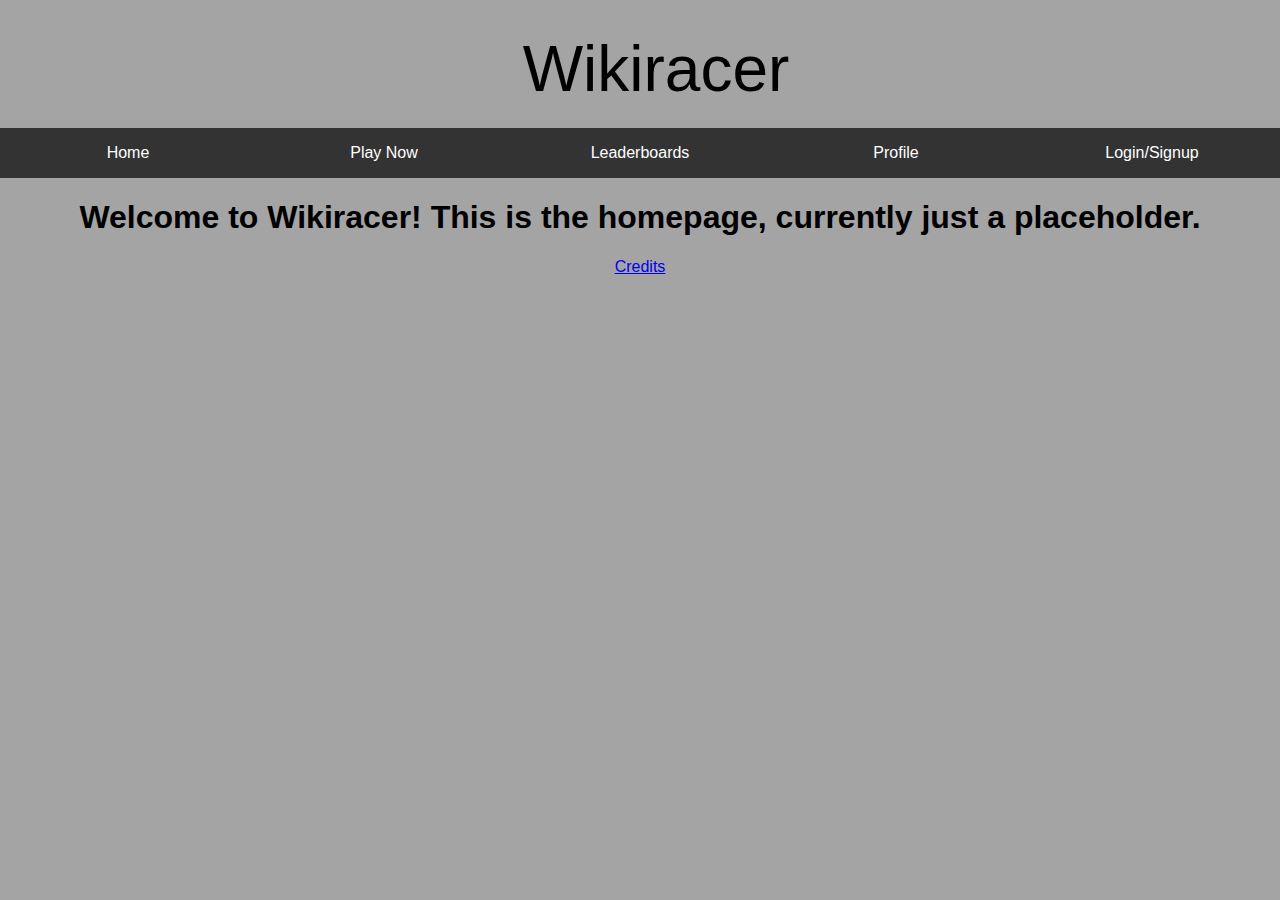
==== src/main/resources/static/index.html @ b4d253b3 "Progress on fb sharing" ====
<!DOCTYPE html>
<html lang="en">
<head>
    <meta charset="UTF-8">
    <meta property="og:url"                content="https://www.wikiracer.me/" />
    <meta property="og:type"               content="article" />
    <meta property="og:title"              content="Wikiracer" />
    <meta property="og:description"        content="Let me wiki that for you" />
    <meta property="og:image"              content="" />
    <title>Wikiracer</title>
    <link href="css/main.css" rel="stylesheet" type="text/css"/>
</head>
<body>
    <header>
        <a href="index.html" id="title">Wikiracer</a>
    </header>
    <ul id="navbar">
        <li class="navelmt"><a href="index.html">Home</a></li>
        <li class="navelmt"><a href="game.html">Play Now</a></li>
        <li class="navelmt"><a href="leaderboard.html">Leaderboards</a></li>   
        <li class="navelmt"><a href="profile.html">Profile</a></li>
    </ul> 
    <script src="js/api.js"></script>
    <script src="js/main.js"></script>
    <script src="js/index.js"></script>

    <h1>Welcome to Wikiracer! This is the homepage, currently just a placeholder.</h1>
    <footer>
        <a href='credits.html'>Credits</a>
    </footer>
</body>
</html>
---- src/main/resources/static/css/main.css ----
html {overflow: -moz-scrollbars-vertical;}
body {
    margin: auto;
    font-family: Verdana, Geneva, Tahoma, sans-serif;
    font-size: 16px;
    color: black;
    text-align: center;
    background: #a4a4a4;
}

header {
    margin-top:32px;
    height: 96px;
}

table, th, td {
    border: 1px solid white;
}

#title {
    color: black;
    text-decoration: none;
    width:100%;
    margin-left: 32px;
    font-size:64px;
}

#navbar {
    display: flex;
    list-style-type: none;
    margin: 0px;
    padding: 0px;
    overflow: hidden;
    white-space: nowrap;
    background-color: #333;
}
.navelmt {
    flex-basis: 100%;
    float: left;
    color: white;
    background-color: #333;
}
.navelmt a {
    display: block;
    color: white;
    text-align: center;
    padding: 16px;
    text-decoration: none;
}

#loginBtn {
    cursor: pointer;
}

.navelmt a:hover{
    background-color: rgb(64, 128, 255);
}

.hidden{
    display: none;
}

.credit_list {
    list-style-type: none;
}
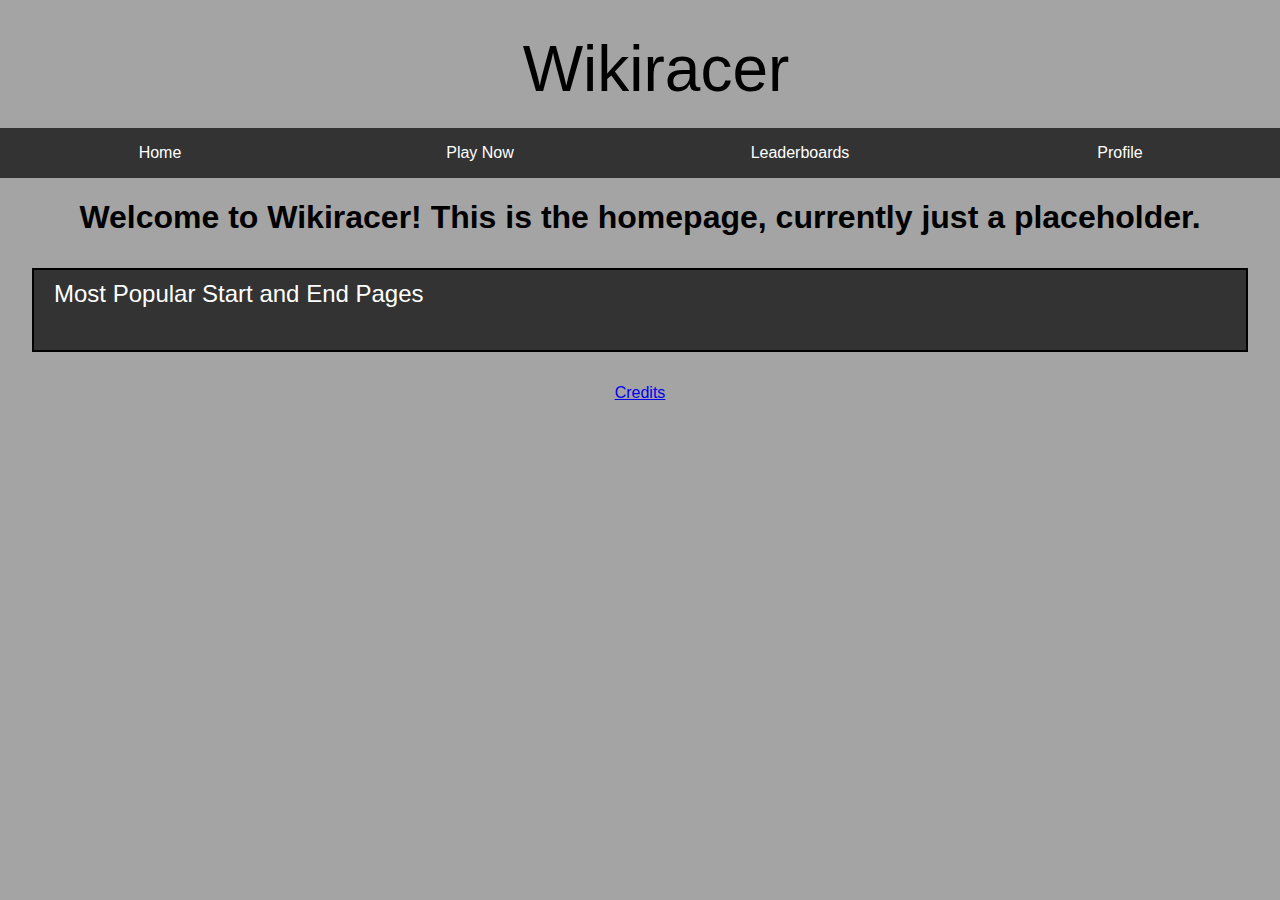
==== commit f9dfa7b2: "merged websocket frontedn with statistics" ====
--- a/src/main/resources/static/index.html
+++ b/src/main/resources/static/index.html
@@ -2,13 +2,10 @@
 <html lang="en">
 <head>
     <meta charset="UTF-8">
-    <meta property="og:url"                content="https://www.wikiracer.me/" />
-    <meta property="og:type"               content="article" />
-    <meta property="og:title"              content="Wikiracer" />
-    <meta property="og:description"        content="Let me wiki that for you" />
-    <meta property="og:image"              content="" />
     <title>Wikiracer</title>
     <link href="css/main.css" rel="stylesheet" type="text/css"/>
+    <link href="css/form.css" rel="stylesheet" type="text/css"/>
+    <link href="css/leaderboard.css" rel="stylesheet" type="text/css"/>
 </head>
 <body>
     <header>
@@ -25,6 +22,12 @@
     <script src="js/index.js"></script>
 
     <h1>Welcome to Wikiracer! This is the homepage, currently just a placeholder.</h1>
+
+    <form class="form" id="select_game_form">
+        <div class="form_title">Most Popular Start and End Pages</div>
+        <ul class="game_list">
+        </ul>
+    </form>
     <footer>
         <a href='credits.html'>Credits</a>
     </footer>
--- a/src/main/resources/static/css/form.css
+++ b/src/main/resources/static/css/form.css
@@ -0,0 +1,41 @@
+.form {
+    display: grid;
+    margin: 32px;
+    padding: 10px 20px;
+    color: white;
+    border: black 2px solid;
+    background-color: #333;
+    overflow: hidden;
+    white-space: nowrap;
+}
+
+.form_element {
+    font-size: 18px;
+    margin-bottom: 6px;
+    border-radius: 2px;
+    border: black 2px solid;
+    justify-self: center;
+    width: 50%;
+}
+
+.form_title {
+    font-size: 24px;
+    color: white;
+}
+
+
+.btn {
+    border-radius: 2px;
+    text-align: center;
+    font-size: 18px;
+    color: white;
+    background-color: rgb(108, 108, 108);
+    border: black 2px solid;
+    padding: 8px;
+    width: 25%;
+}
+
+.btn:hover {
+    background-color: rgb(64, 128, 255);
+    cursor: pointer;
+}--- a/src/main/resources/static/css/leaderboard.css
+++ b/src/main/resources/static/css/leaderboard.css
@@ -0,0 +1,50 @@
+#select_game_form {
+    text-align: center;
+    display: grid;
+    grid-template-columns: 16% auto 16%;
+    grid-template-rows: auto 60% auto;
+}
+
+.game_list {
+    list-style-type: none;
+    grid-column: 2;
+    grid-row: 2;
+}
+
+.list_element {
+    text-align: left;
+}
+
+.list_element:hover {
+    text-decoration: underline;
+    color: rgb(64, 128, 255);
+    cursor: pointer;
+}
+
+#prev_page_btn {
+    grid-column: 1;
+    grid-row: 3;
+    width: auto;
+}
+
+#next_page_btn {
+    grid-column: 3;
+    grid-row: 3;
+    width: auto;
+}
+
+#search_btn {
+
+    grid-row: 3;
+    width: auto;
+}
+
+#code_search {
+    grid-row: 2;
+
+}
+
+#search_title {
+    grid-row: 1;
+
+}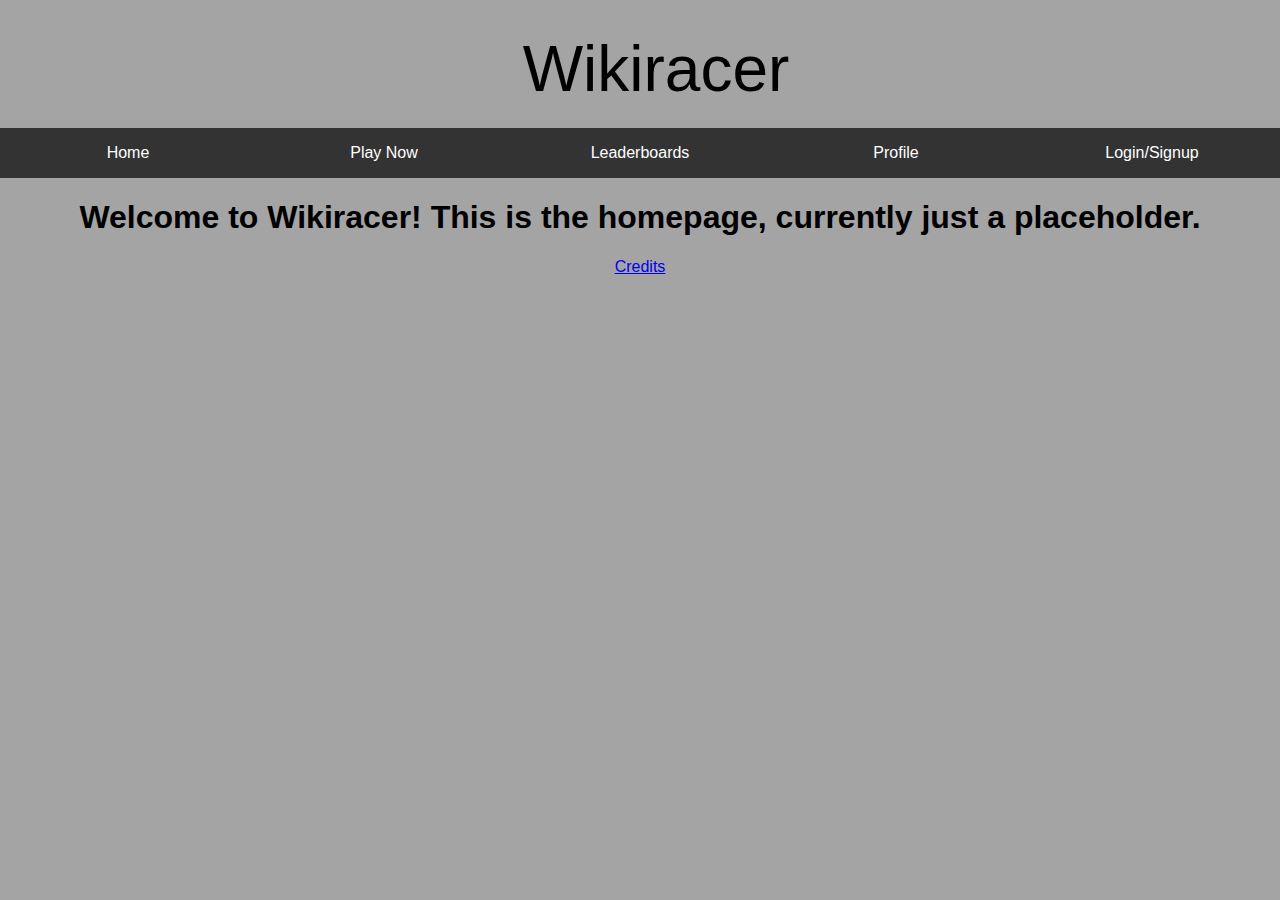
==== commit 5494b36b: "Added twitter button after finishing a game" ====
--- a/src/main/resources/static/index.html
+++ b/src/main/resources/static/index.html
@@ -2,10 +2,13 @@
 <html lang="en">
 <head>
     <meta charset="UTF-8">
+    <meta property="og:url"                content="https://www.wikiracer.me/" />
+    <meta property="og:type"               content="article" />
+    <meta property="og:title"              content="Wikiracer" />
+    <meta property="og:description"        content="" />
+    <meta property="og:image"              content="" />
     <title>Wikiracer</title>
     <link href="css/main.css" rel="stylesheet" type="text/css"/>
-    <link href="css/form.css" rel="stylesheet" type="text/css"/>
-    <link href="css/leaderboard.css" rel="stylesheet" type="text/css"/>
 </head>
 <body>
     <header>
@@ -22,12 +25,6 @@
     <script src="js/index.js"></script>
 
     <h1>Welcome to Wikiracer! This is the homepage, currently just a placeholder.</h1>
-
-    <form class="form" id="select_game_form">
-        <div class="form_title">Most Popular Start and End Pages</div>
-        <ul class="game_list">
-        </ul>
-    </form>
     <footer>
         <a href='credits.html'>Credits</a>
     </footer>
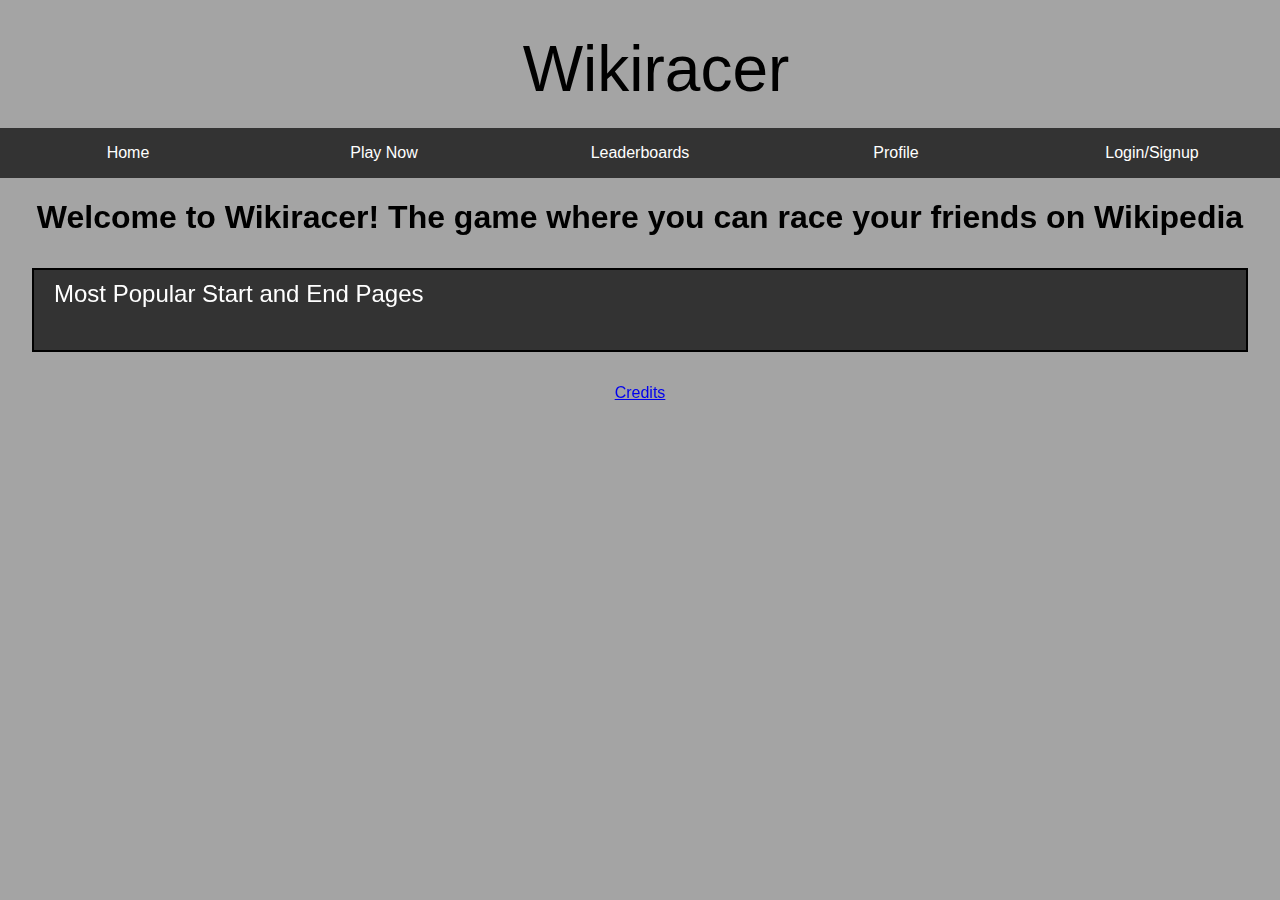
==== commit f5abeb0d: "added profile features" ====
--- a/src/main/resources/static/index.html
+++ b/src/main/resources/static/index.html
@@ -2,13 +2,10 @@
 <html lang="en">
 <head>
     <meta charset="UTF-8">
-    <meta property="og:url"                content="https://www.wikiracer.me/" />
-    <meta property="og:type"               content="article" />
-    <meta property="og:title"              content="Wikiracer" />
-    <meta property="og:description"        content="" />
-    <meta property="og:image"              content="" />
     <title>Wikiracer</title>
     <link href="css/main.css" rel="stylesheet" type="text/css"/>
+    <link href="css/form.css" rel="stylesheet" type="text/css"/>
+    <link href="css/leaderboard.css" rel="stylesheet" type="text/css"/>
 </head>
 <body>
     <header>
@@ -24,7 +21,13 @@
     <script src="js/main.js"></script>
     <script src="js/index.js"></script>
 
-    <h1>Welcome to Wikiracer! This is the homepage, currently just a placeholder.</h1>
+    <h1>Welcome to Wikiracer! The game where you can race your friends on Wikipedia</h1>
+
+    <form class="form" id="select_game_form">
+        <div class="form_title">Most Popular Start and End Pages</div>
+        <ul class="game_list">
+        </ul>
+    </form>
     <footer>
         <a href='credits.html'>Credits</a>
     </footer>
--- a/src/main/resources/static/css/main.css
+++ b/src/main/resources/static/css/main.css
@@ -16,6 +16,12 @@
 
 table, th, td {
     border: 1px solid white;
+    overflow-wrap: break-word;
+    white-space: normal;
+}
+
+table {
+    width: 100%;
 }
 
 #title {
--- a/src/main/resources/static/css/form.css
+++ b/src/main/resources/static/css/form.css
@@ -0,0 +1,47 @@
+.form {
+    display: grid;
+    margin: 32px;
+    padding: 10px 20px;
+    color: white;
+    border: black 2px solid;
+    background-color: #333;
+    overflow: auto;
+    white-space: nowrap;
+}
+
+.form_element {
+    font-size: 18px;
+    margin-bottom: 6px;
+    border-radius: 2px;
+    border: black 2px solid;
+    justify-self: center;
+    width: 50%;
+}
+
+.form_title {
+    font-size: 24px;
+    color: white;
+}
+
+
+.btn {
+    border-radius: 2px;
+    text-align: center;
+    font-size: 18px;
+    color: white;
+    background-color: rgb(108, 108, 108);
+    border: black 2px solid;
+    padding: 8px;
+    width: 25%;
+    white-space: normal;
+    overflow: hidden;
+    text-overflow: ellipsis;
+}
+
+.btn:hover {
+    background-color: rgb(64, 128, 255);
+    cursor: pointer;
+}
+.hidden{
+    display: none;
+}--- a/src/main/resources/static/css/leaderboard.css
+++ b/src/main/resources/static/css/leaderboard.css
@@ -0,0 +1,51 @@
+#select_game_form {
+    text-align: center;
+    display: grid;
+    grid-template-columns: 16% auto 16%;
+    grid-template-rows: auto 60% auto;
+}
+
+.game_list {
+    list-style-type: none;
+    grid-column: 2;
+    grid-row: 2;
+}
+
+.list_element {
+    text-align: left;
+}
+
+.list_element:hover {
+    text-decoration: underline;
+    color: rgb(64, 128, 255);
+    cursor: pointer;
+}
+
+#prev_page_btn {
+    grid-column: 1;
+    grid-row: 3;
+    width: auto;
+}
+
+#next_page_btn {
+    grid-column: 3;
+    grid-row: 3;
+    width: auto;
+}
+
+#search_btn {
+
+    grid-row: 3;
+    width: auto;
+}
+
+#code_search {
+    grid-row: 2;
+}
+
+#search_title {
+    grid-row: 1;
+}
+.hidden{
+    display: none;
+}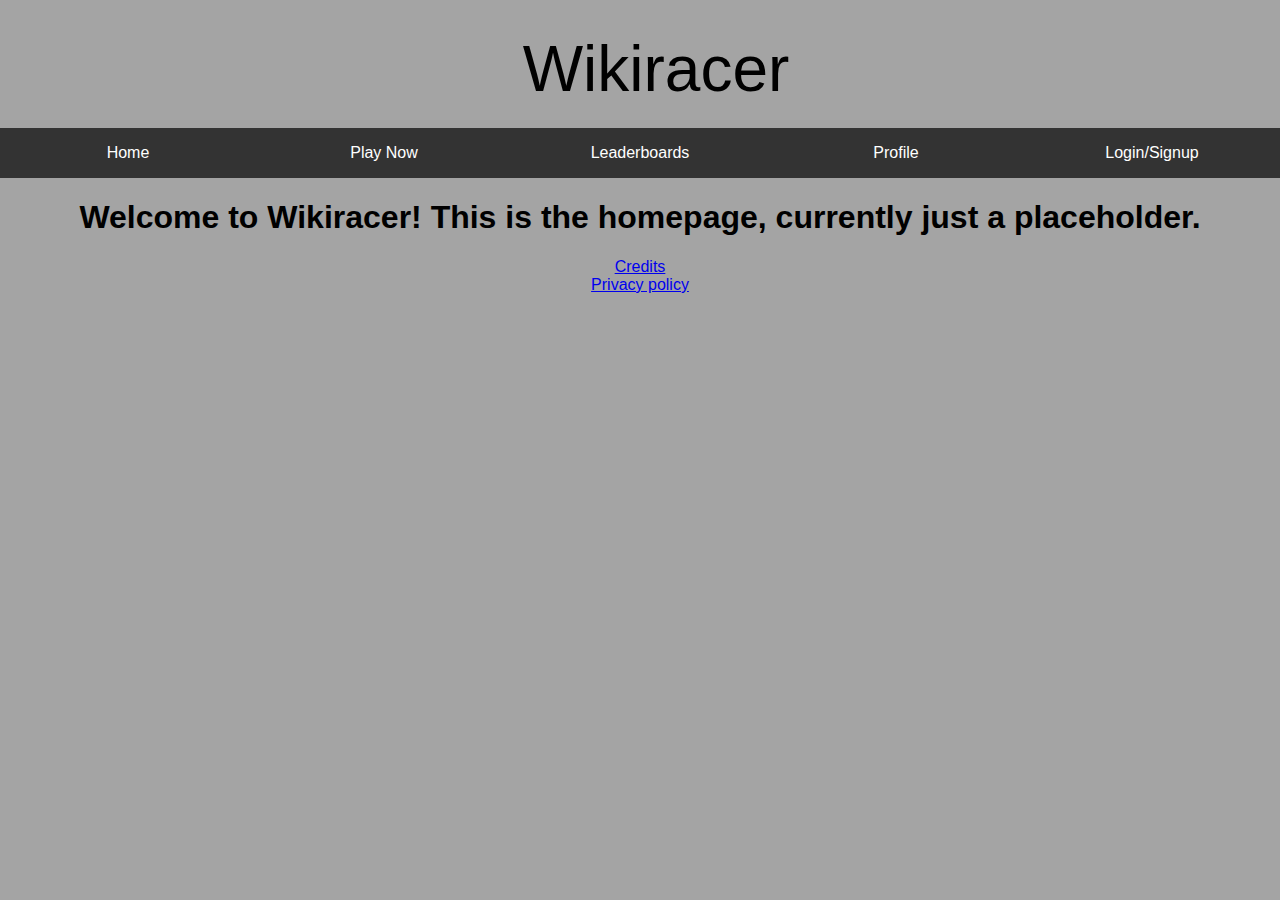
==== commit 9291a249: "Added privacy policy" ====
--- a/src/main/resources/static/index.html
+++ b/src/main/resources/static/index.html
@@ -4,8 +4,6 @@
     <meta charset="UTF-8">
     <title>Wikiracer</title>
     <link href="css/main.css" rel="stylesheet" type="text/css"/>
-    <link href="css/form.css" rel="stylesheet" type="text/css"/>
-    <link href="css/leaderboard.css" rel="stylesheet" type="text/css"/>
 </head>
 <body>
     <header>
@@ -21,15 +19,10 @@
     <script src="js/main.js"></script>
     <script src="js/index.js"></script>
 
-    <h1>Welcome to Wikiracer! The game where you can race your friends on Wikipedia</h1>
-
-    <form class="form" id="select_game_form">
-        <div class="form_title">Most Popular Start and End Pages</div>
-        <ul class="game_list">
-        </ul>
-    </form>
+    <h1>Welcome to Wikiracer! This is the homepage, currently just a placeholder.</h1>
     <footer>
         <a href='credits.html'>Credits</a>
+        <a target="_blank" href="https://privacypolicies.com/privacy/view/G8SzSs">Privacy policy</a>
     </footer>
 </body>
 </html>--- a/src/main/resources/static/css/main.css
+++ b/src/main/resources/static/css/main.css
@@ -1,6 +1,6 @@
 
 html {overflow: -moz-scrollbars-vertical;}
-body {
+body{
     margin: auto;
     font-family: Verdana, Geneva, Tahoma, sans-serif;
     font-size: 16px;
@@ -9,22 +9,17 @@
     background: #a4a4a4;
 }
 
-header {
+header{
     margin-top:32px;
     height: 96px;
 }
 
-table, th, td {
-    border: 1px solid white;
-    overflow-wrap: break-word;
-    white-space: normal;
+footer {
+    display: flex;
+    flex-direction: column;
 }
 
-table {
-    width: 100%;
-}
-
-#title {
+#title{
     color: black;
     text-decoration: none;
     width:100%;
@@ -69,5 +64,4 @@
 
 .credit_list {
     list-style-type: none;
-}
-
+}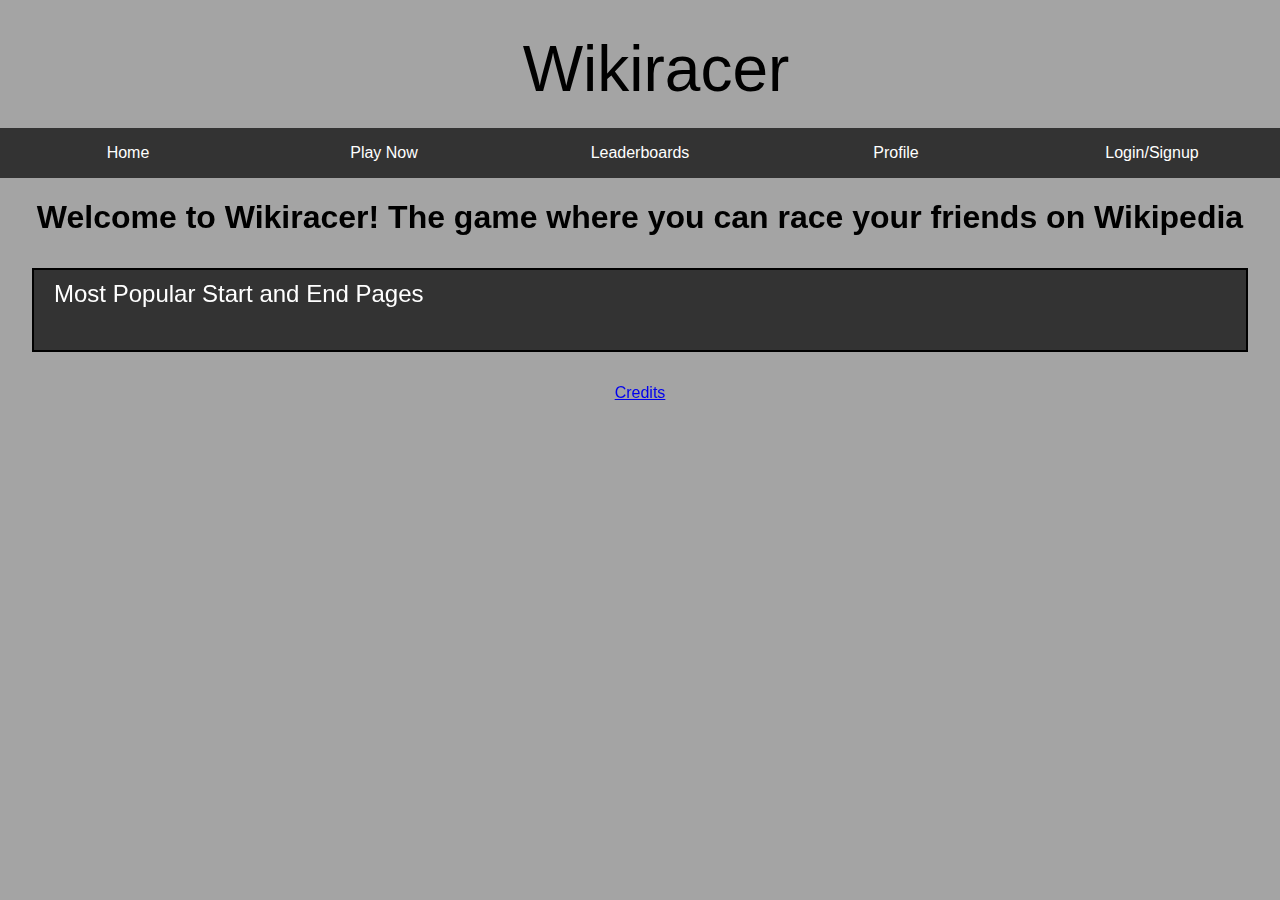
==== commit c320c154: "Merge branch 's3-picture-upload' into social-media" ====
--- a/src/main/resources/static/index.html
+++ b/src/main/resources/static/index.html
@@ -2,8 +2,15 @@
 <html lang="en">
 <head>
     <meta charset="UTF-8">
+    <meta property="og:url"                content="https://www.wikiracer.me/" />
+    <meta property="og:type"               content="article" />
+    <meta property="og:title"              content="Wikiracer" />
+    <meta property="og:description"        content="" />
+    <meta property="og:image"              content="" />
     <title>Wikiracer</title>
     <link href="css/main.css" rel="stylesheet" type="text/css"/>
+    <link href="css/form.css" rel="stylesheet" type="text/css"/>
+    <link href="css/leaderboard.css" rel="stylesheet" type="text/css"/>
 </head>
 <body>
     <header>
@@ -19,10 +26,15 @@
     <script src="js/main.js"></script>
     <script src="js/index.js"></script>
 
-    <h1>Welcome to Wikiracer! This is the homepage, currently just a placeholder.</h1>
+    <h1>Welcome to Wikiracer! The game where you can race your friends on Wikipedia</h1>
+
+    <form class="form" id="select_game_form">
+        <div class="form_title">Most Popular Start and End Pages</div>
+        <ul class="game_list">
+        </ul>
+    </form>
     <footer>
         <a href='credits.html'>Credits</a>
-        <a target="_blank" href="https://privacypolicies.com/privacy/view/G8SzSs">Privacy policy</a>
     </footer>
 </body>
 </html>--- a/src/main/resources/static/css/main.css
+++ b/src/main/resources/static/css/main.css
@@ -1,6 +1,6 @@
 
 html {overflow: -moz-scrollbars-vertical;}
-body{
+body {
     margin: auto;
     font-family: Verdana, Geneva, Tahoma, sans-serif;
     font-size: 16px;
@@ -9,17 +9,22 @@
     background: #a4a4a4;
 }
 
-header{
+header {
     margin-top:32px;
     height: 96px;
 }
 
-footer {
-    display: flex;
-    flex-direction: column;
+table, th, td {
+    border: 1px solid white;
+    overflow-wrap: break-word;
+    white-space: normal;
 }
 
-#title{
+table {
+    width: 100%;
+}
+
+#title {
     color: black;
     text-decoration: none;
     width:100%;
@@ -64,4 +69,15 @@
 
 .credit_list {
     list-style-type: none;
+}
+
+.thumbnail {
+    max-width: 48px;
+    max-height: 48px;
+    vertical-align: middle;
+}
+
+.thumbnail_cell {
+    width: 1%;
+    white-space: nowrap;
 }--- a/src/main/resources/static/css/form.css
+++ b/src/main/resources/static/css/form.css
@@ -0,0 +1,47 @@
+.form {
+    display: grid;
+    margin: 32px;
+    padding: 10px 20px;
+    color: white;
+    border: black 2px solid;
+    background-color: #333;
+    overflow: auto;
+    white-space: nowrap;
+}
+
+.form_element {
+    font-size: 18px;
+    margin-bottom: 6px;
+    border-radius: 2px;
+    border: black 2px solid;
+    justify-self: center;
+    width: 50%;
+}
+
+.form_title {
+    font-size: 24px;
+    color: white;
+}
+
+
+.btn {
+    border-radius: 2px;
+    text-align: center;
+    font-size: 18px;
+    color: white;
+    background-color: rgb(108, 108, 108);
+    border: black 2px solid;
+    padding: 8px;
+    width: 25%;
+    white-space: normal;
+    overflow: hidden;
+    text-overflow: ellipsis;
+}
+
+.btn:hover {
+    background-color: rgb(64, 128, 255);
+    cursor: pointer;
+}
+.hidden{
+    display: none;
+}--- a/src/main/resources/static/css/leaderboard.css
+++ b/src/main/resources/static/css/leaderboard.css
@@ -0,0 +1,53 @@
+#select_game_form {
+    text-align: center;
+    display: grid;
+    grid-template-columns: 16% auto 16%;
+    grid-template-rows: auto 60% auto;
+}
+
+.game_list {
+    list-style-type: none;
+    grid-column: 2;
+    grid-row: 2;
+}
+
+.list_element {
+    text-align: left;
+    color: white;
+    text-decoration: none;
+}
+
+.list_element:hover {
+    text-decoration: underline;
+    color: rgb(64, 128, 255);
+    cursor: pointer;
+}
+
+#prev_page_btn {
+    grid-column: 1;
+    grid-row: 3;
+    width: auto;
+}
+
+#next_page_btn {
+    grid-column: 3;
+    grid-row: 3;
+    width: auto;
+}
+
+#search_btn {
+
+    grid-row: 3;
+    width: auto;
+}
+
+#code_search {
+    grid-row: 2;
+}
+
+#search_title {
+    grid-row: 1;
+}
+.hidden{
+    display: none;
+}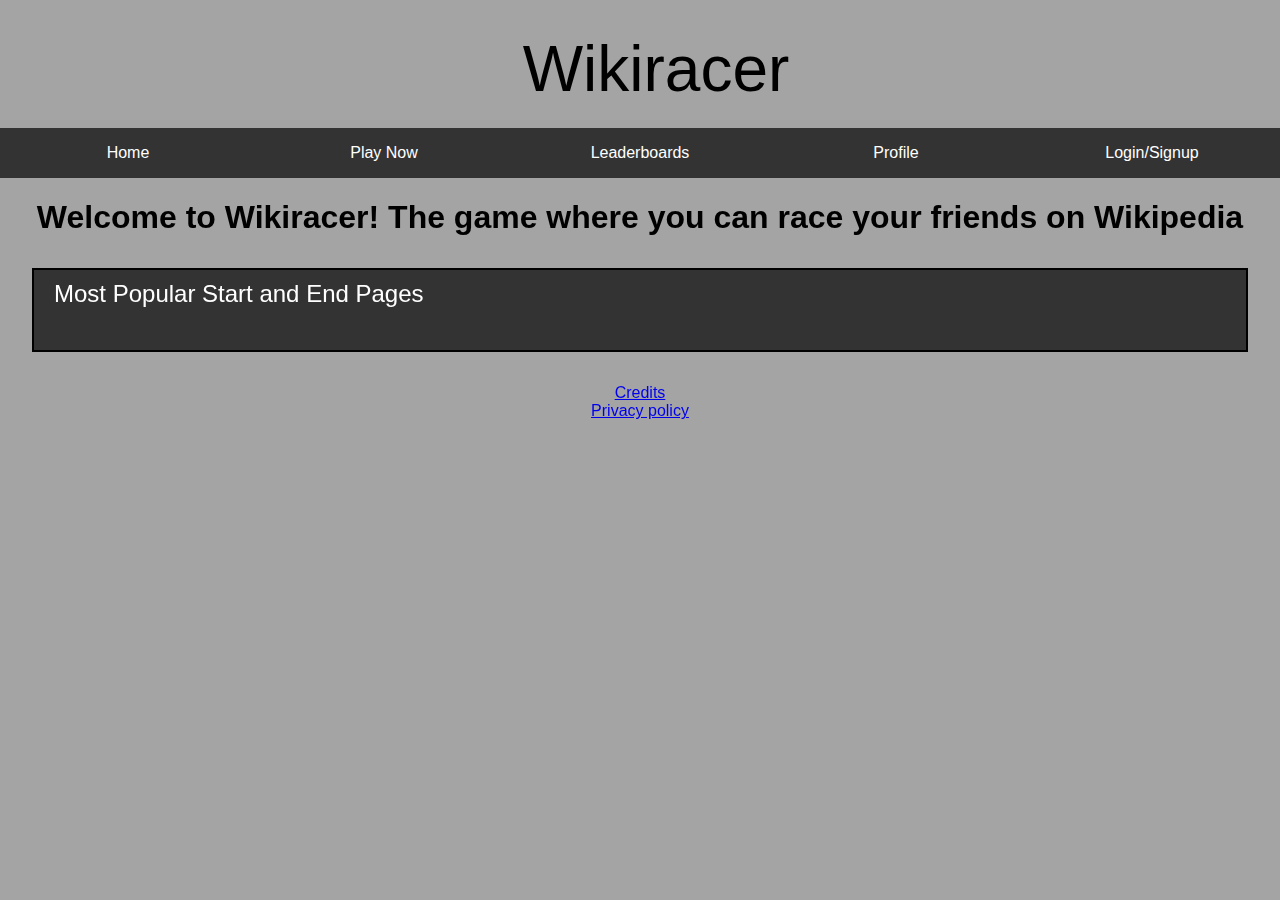
==== commit 37887e0c: "Merge branch 'pre-final' into s3-picture-upload" ====
--- a/src/main/resources/static/index.html
+++ b/src/main/resources/static/index.html
@@ -35,6 +35,7 @@
     </form>
     <footer>
         <a href='credits.html'>Credits</a>
+        <a target="_blank" href="https://privacypolicies.com/privacy/view/G8SzSs">Privacy policy</a>
     </footer>
 </body>
 </html>--- a/src/main/resources/static/css/main.css
+++ b/src/main/resources/static/css/main.css
@@ -24,7 +24,12 @@
     width: 100%;
 }
 
-#title {
+footer {
+    display: flex;
+    flex-direction: column;
+}
+
+#title{
     color: black;
     text-decoration: none;
     width:100%;
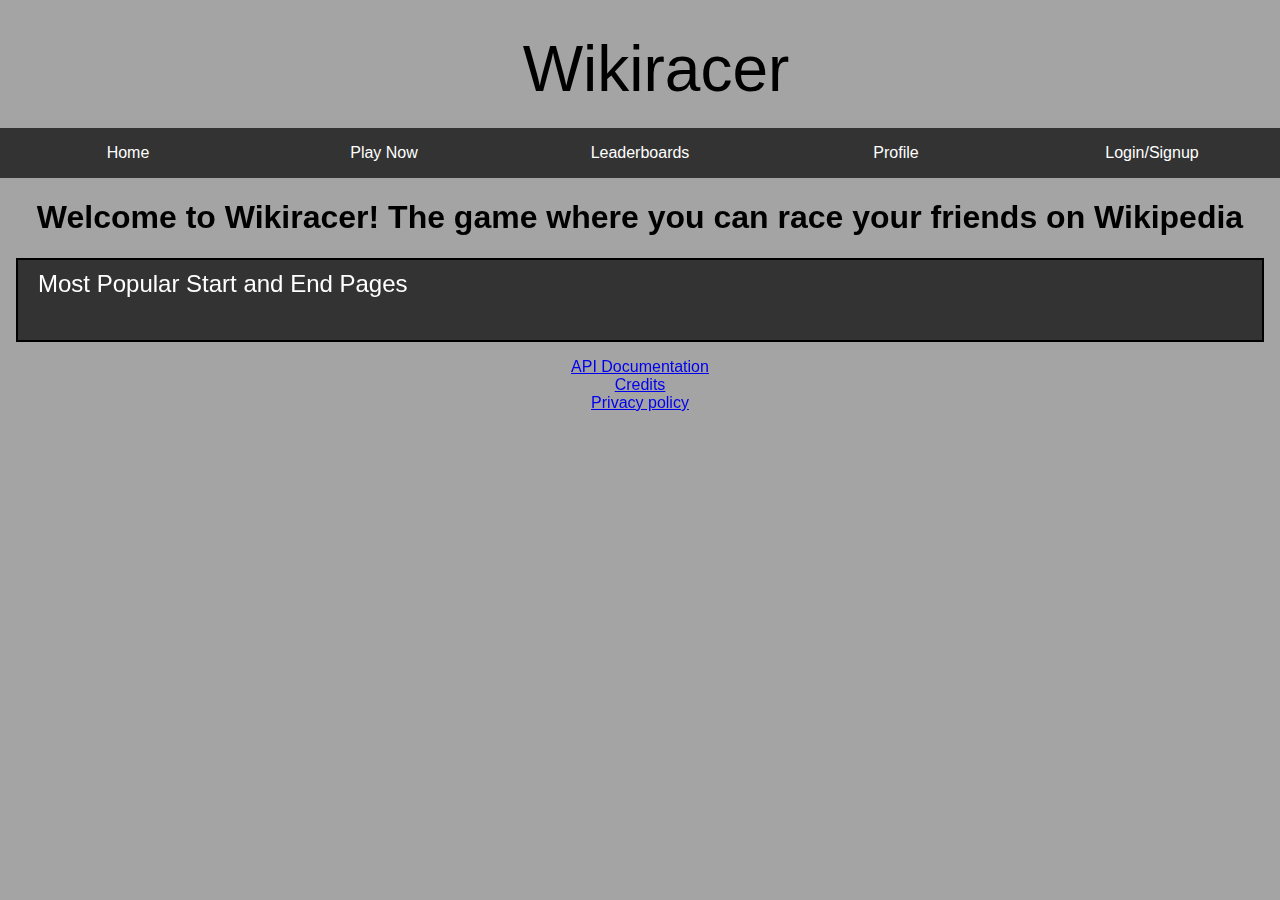
==== commit f41ed7cc: "Added API doc" ====
--- a/src/main/resources/static/index.html
+++ b/src/main/resources/static/index.html
@@ -34,6 +34,7 @@
         </ul>
     </form>
     <footer>
+    	<a href='api.html'>API Documentation</a>
         <a href='credits.html'>Credits</a>
         <a target="_blank" href="https://privacypolicies.com/privacy/view/G8SzSs">Privacy policy</a>
     </footer>
--- a/src/main/resources/static/css/form.css
+++ b/src/main/resources/static/css/form.css
@@ -1,6 +1,6 @@
 .form {
     display: grid;
-    margin: 32px;
+    margin: 16px;
     padding: 10px 20px;
     color: white;
     border: black 2px solid;
